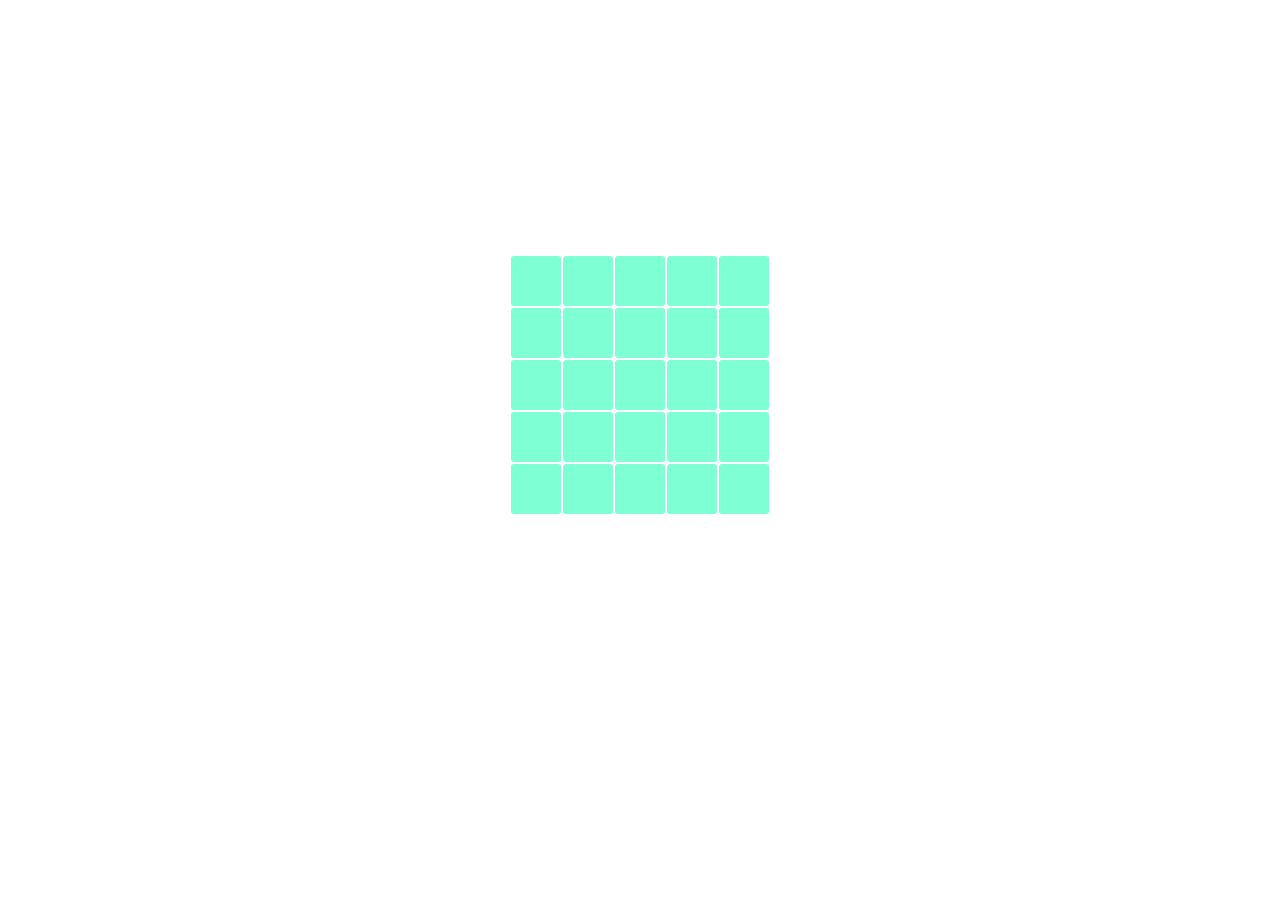
==== tic_tac_toe/index.html @ dd981b75 "add tic tac toe" ====
<!DOCTYPE html>
<html lang="en">

<head>

  <meta charset="UTF-8">
  <title>Tic Tac Toe</title>
  <link rel="stylesheet" href="./style.css">
  
</head>
<body>
    <div id="root"></div>
    <div class="error">Matrix should be odd</div>
    <script src="./code.js"></script>
</body>
</html>
---- tic_tac_toe/style.css ----
html * {
    padding: 0;
    margin: 0;
}

#root {
    margin: 20% auto 0 auto;
}

ul:last-child {
    margin: 0 !important;
}

li {
    height: 100%;    
    background-color: aquamarine;
    display: inline-block;
    border-radius: 3px;
    cursor: pointer;
    transition: all 0.5s ease;
    position: relative;
}

li:hover {
    box-shadow: 1px 1px 3px #ccc;
}

li.selected {
    cursor: auto;
}

li.selected:hover {
    box-shadow: none;
}

li:last-child {
    margin: 0 !important;
}

li.selected::after {
    border-radius: 3px;
    line-height: 50px;
    text-align: center;
    position: absolute;
    height: 50px;
    width: 50px;
    font-size: 18px;
    background-color: bisque;
    box-shadow: inset 1px 1px 3px #ccc;
}

li.selectedX::after {
    content: 'x';
}

li.selected0::after {
    content: '0';
    background-color: khaki;
}

li.selected.winner::after {
    background-color: chartreuse;
}

.error {
    text-align: center;
    color: brown;
    font-size: 12px;
    display: none;
}

.error.show {
    display: block;
}
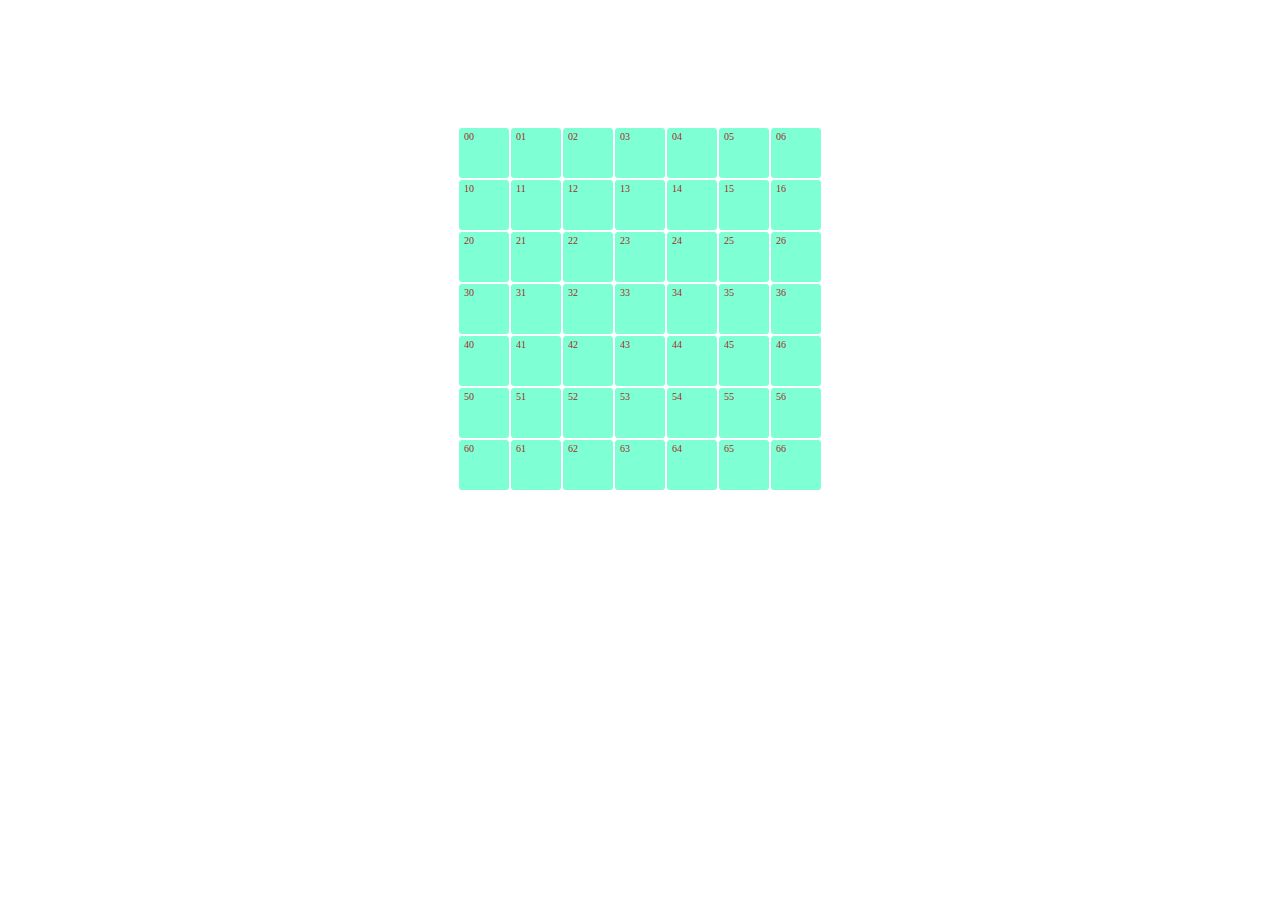
==== commit 04585135: "remove restrictions" ====
--- a/tic_tac_toe/index.html
+++ b/tic_tac_toe/index.html
@@ -10,7 +10,7 @@
 </head>
 <body>
     <div id="root"></div>
-    <div class="error">Matrix should be odd</div>
+    <div class="error">Size less than Min size</div>
     <script src="./code.js"></script>
 </body>
 </html>
--- a/tic_tac_toe/style.css
+++ b/tic_tac_toe/style.css
@@ -4,7 +4,7 @@
 }
 
 #root {
-    margin: 20% auto 0 auto;
+    margin: 10% auto 0 auto;
 }
 
 ul:last-child {
@@ -19,6 +19,15 @@
     cursor: pointer;
     transition: all 0.5s ease;
     position: relative;
+}
+
+li > span {
+    font-size: 10px;
+    position: absolute;
+    top: 3px;
+    left: 5px;
+    z-index: 1;
+    color: brown;
 }
 
 li:hover {
@@ -50,7 +59,7 @@
 }
 
 li.selectedX::after {
-    content: 'x';
+    content: 'X';
 }
 
 li.selected0::after {
